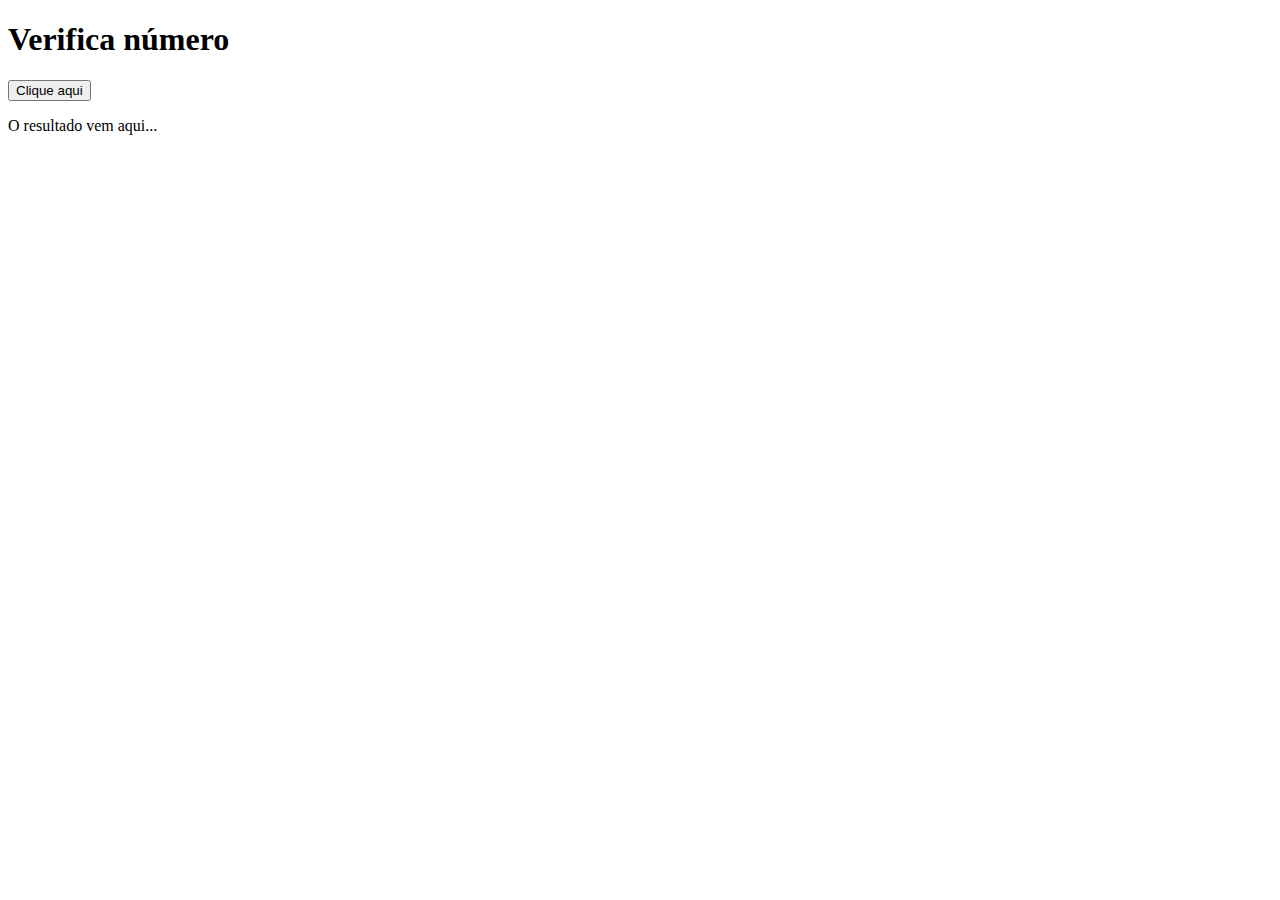
==== cp1/ex01/index.html @ 15700b41 "cp1 inicio" ====
<!DOCTYPE html>
<html lang="pt-br">
<head>
  <meta charset="UTF-8">
  <meta name="viewport" content="width=device-width, initial-scale=1.0">
  <title>Ex 01</title>
</head>
<body>
  <h1>Verifica número</h1>
  <button onclick="verificarNumero()">Clique aqui</button>
  <section id="res">
    <p>O resultado vem aqui...</p>
  </section>
  
  <script src="script.js"></script>
</body>
</html>
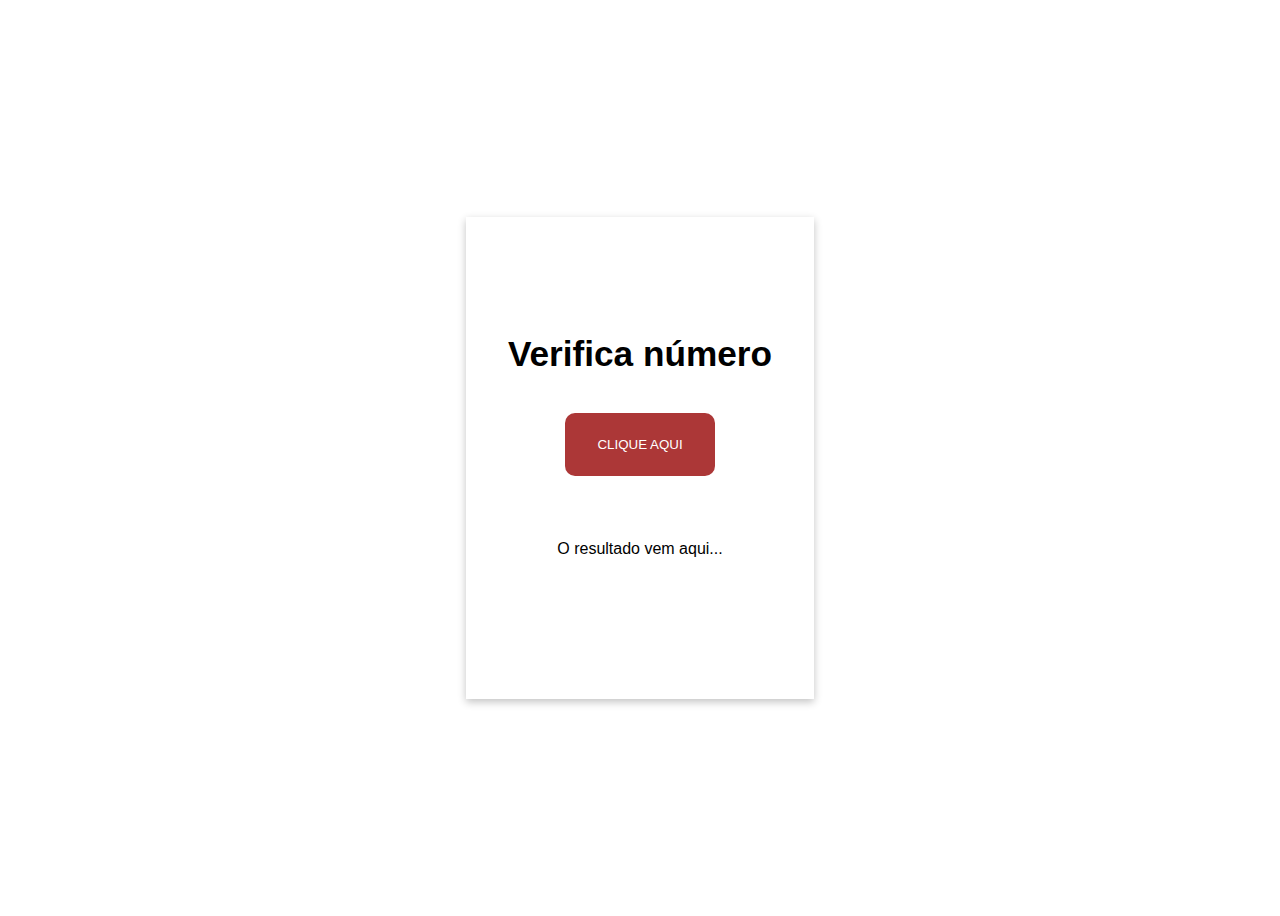
==== commit fd1e1953: "style cp01" ====
--- a/cp1/ex01/index.html
+++ b/cp1/ex01/index.html
@@ -3,13 +3,20 @@
 <head>
   <meta charset="UTF-8">
   <meta name="viewport" content="width=device-width, initial-scale=1.0">
+  <link rel="stylesheet" href="style.css">
   <title>Ex 01</title>
 </head>
 <body>
-  <h1>Verifica número</h1>
-  <button onclick="verificarNumero()">Clique aqui</button>
-  <section id="res">
-    <p>O resultado vem aqui...</p>
+  <section>
+      <div class="container">
+        <h1>Verifica número</h1>
+        <button onclick="verificarNumero()">Clique aqui</button>
+        <div id="res">
+          <p>O resultado vem aqui...</p>
+        </div>
+      </div>
+    </section>
+
   </section>
   
   <script src="script.js"></script>
--- a/cp1/ex01/style.css
+++ b/cp1/ex01/style.css
@@ -0,0 +1,49 @@
+section {
+  display: flex;
+  flex-direction: column;
+  align-items: center;
+  justify-content: center;
+  width: 100%;
+  height: 100vh;
+}
+
+.container {
+  display: flex;
+  flex-direction: column;
+  width: 25%;
+  height: 50%;
+  align-items: center;
+  justify-content: center;
+  font-family: Verdana, Geneva, Tahoma, sans-serif;
+  gap: 1rem;
+  box-shadow: rgba(0, 0, 0, 0.24) 0px 3px 8px;
+  padding: 1rem;
+}
+
+.container h1{
+  font-size: 2.2rem;
+  text-align: center;
+}
+
+.container button{
+  border: none;
+  padding: 1.5rem 2rem;
+  border-radius: 10px;
+  background-color: #ac3737;
+  color: #fff;
+  text-transform: uppercase;
+  transition: background 0.5s;
+  outline: none;
+}
+
+.container button:hover, .container button:focus{
+  background: #5a801d;
+  box-shadow:  rgba(0, 0, 0, 0.24) 0px 3px 8px;;
+}
+
+#res{
+  padding: 2rem;
+}
+
+
+
